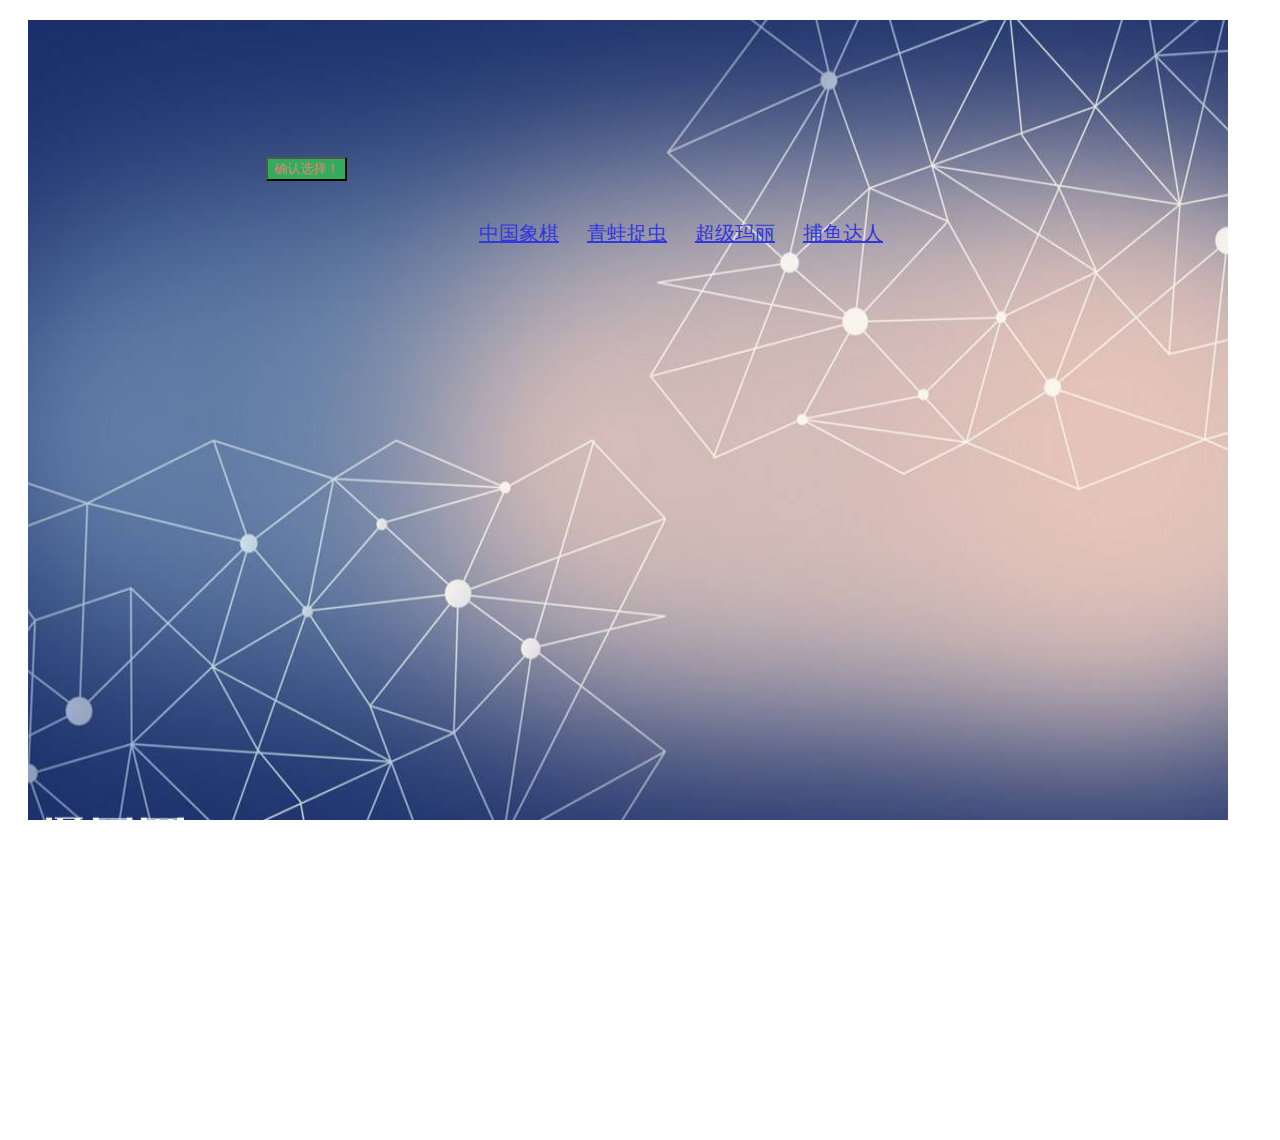
==== index.html @ a9acf526 "add file" ====
<html>
 <head>
<meta http-equiv="Content-Type" content="text/html; charset=utf-8" />
<title>2018年新世纪大全</title>

 </head>
  <style type="text/css">
    h1{
    color:red;
    }
    .game{
    width:100%;
    height:900px;
    margin:20px 20px 20px 20px;     
   background-image:url(images/bg2.jpg);
   background-repeat:no-repeat; 
      background-size:1200px 800px;
      -moz-background-size:100% 100%;}
    #panel{
    position: relative;
    top: 100px;
    /*left: 100px;*/
    text-align: center;
    
    }
    a{
      font-size:20px;
      color: #3437de;
    }
    .hotdog{
      /*background: url(image/dog.gif) no-repeat;*/
      width: 200px;
      height:200px;
      position: relative;
      left: 700px;
        float:left;

    }

    .showgo a:hover{

      font-size:20px;
      color: #2eb67a;

    }
      .blList{


          margin-left:30px;
          position: relative;
          top:100px;
          clear:both;
      }

     .blList .newBox .showgo{
         /*float:left;*/
         margin-left: 20px;
         font-size: 15px;
      }

      .sst{
        cursor: pointer;
          clear:both;
          background-color: #32ad5e;
          color: #da857b;
          margin-top: 10px;
          position: absolute;
          /*top: 30px;*/
          left:  238px
      }
  </style>
    

<body>
  
 
<div class="game">
  
  <div id="panel">
      <div class="blList">
      </div>
      <input type="button" value="确认选择！" class="sst"/>
  </div>

</div>
  <div class='hotdog'>
  </div>
 <!--<h1>单机游戏列表</h1><br>

<a href="games/Chinesechess/index.html">中国象棋</a>
<span class="showgo"><a href="games/Chinesechess/index.html">中国象棋</a></span>
<span class="showgo"><a href="games/frong/index.html">青蛙捉虫</a></span>
<span class="showgo"> <a href="games/supermario/index.html">超级玛丽</a></span>
<span class="showgo"> <a href="games/fish/index.html">捕鱼达人</a></span>

<div class="newBox">
    <a href="games/Chinesechess/index.html">中国象棋</a>
    <span class="showgo"><a href="games/Chinesechess/index.html">中国象棋</a></span>
    <span class="showgo"><a href="games/frong/index.html">青蛙捉虫</a></span>
    <span class="showgo"> <a href="games/supermario/index.html">超级玛丽</a></span>
    <span class="showgo"> <a href="games/fish/index.html">捕鱼达人</a></span>
  </div>
  </div>-->
</body>
<script type="text/javascript" src="static/js/jquery-3.3.1.min.js"></script>
<!--<script type="text/javascript" src="../jquery-3.3.1.min.js"></script>-->
<script>
var str=["中国象棋",
    "青蛙捉虫",
    "超级玛丽",
    "捕鱼达人"
];
var url=["games/Chinesechess/index.html",
    "games/frong/index.html",
    "games/supermario/index.html",
    "games/fish/index.html"
];
window.onload=function (){
    var html = '';
    html+='<div class="newBox">';
    for(var i=0;i<str.length;i++){
        html+='<span class="showgo"><a href='+url[i]+'>'+str[i]+'</a></span>&nbsp;&nbsp;';
    }
    html+='</div>'
    // alert(html);
    $('.blList').html(html);
}

$('.sst').click(function () {
  $.ajaxSetup(
      $(this).css({"color":"yellow","background-color":"red"}),
      // $('.blList').css("display","none"),
      $(this).addClass("idd")
  )
})






</script>

</html>
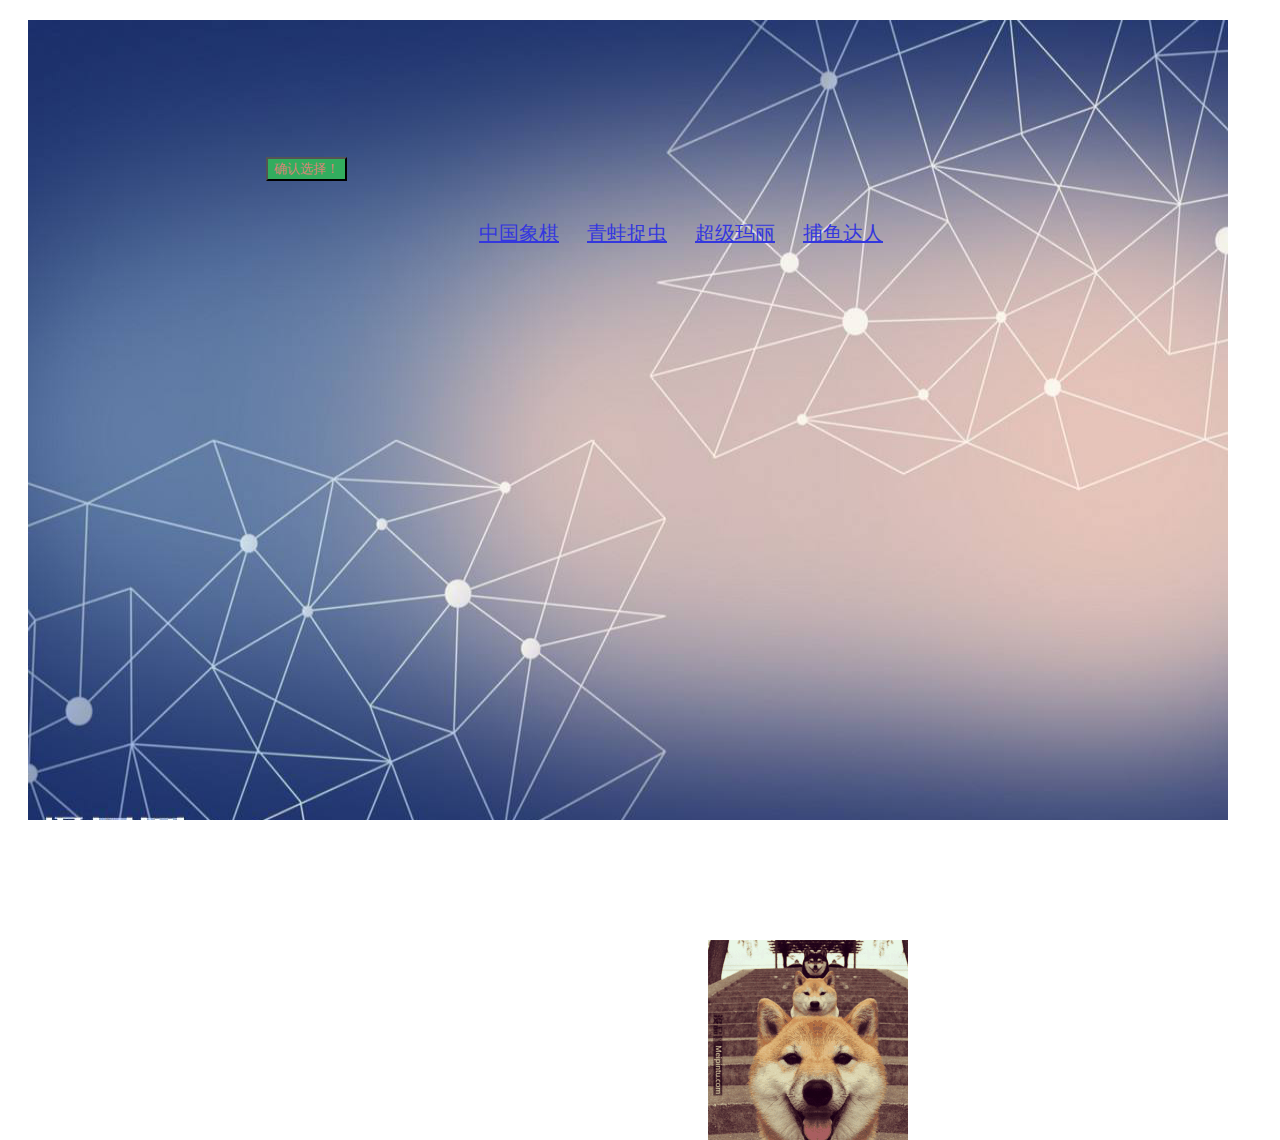
==== commit 1ee08f20: "new comment" ====
--- a/index.html
+++ b/index.html
@@ -28,7 +28,7 @@
       color: #3437de;
     }
     .hotdog{
-      /*background: url(image/dog.gif) no-repeat;*/
+      background: url(image/dog.gif) no-repeat;
       width: 200px;
       height:200px;
       position: relative;
@@ -134,11 +134,6 @@
   )
 })
 
-
-
-
-
-
 </script>
 
 </html>
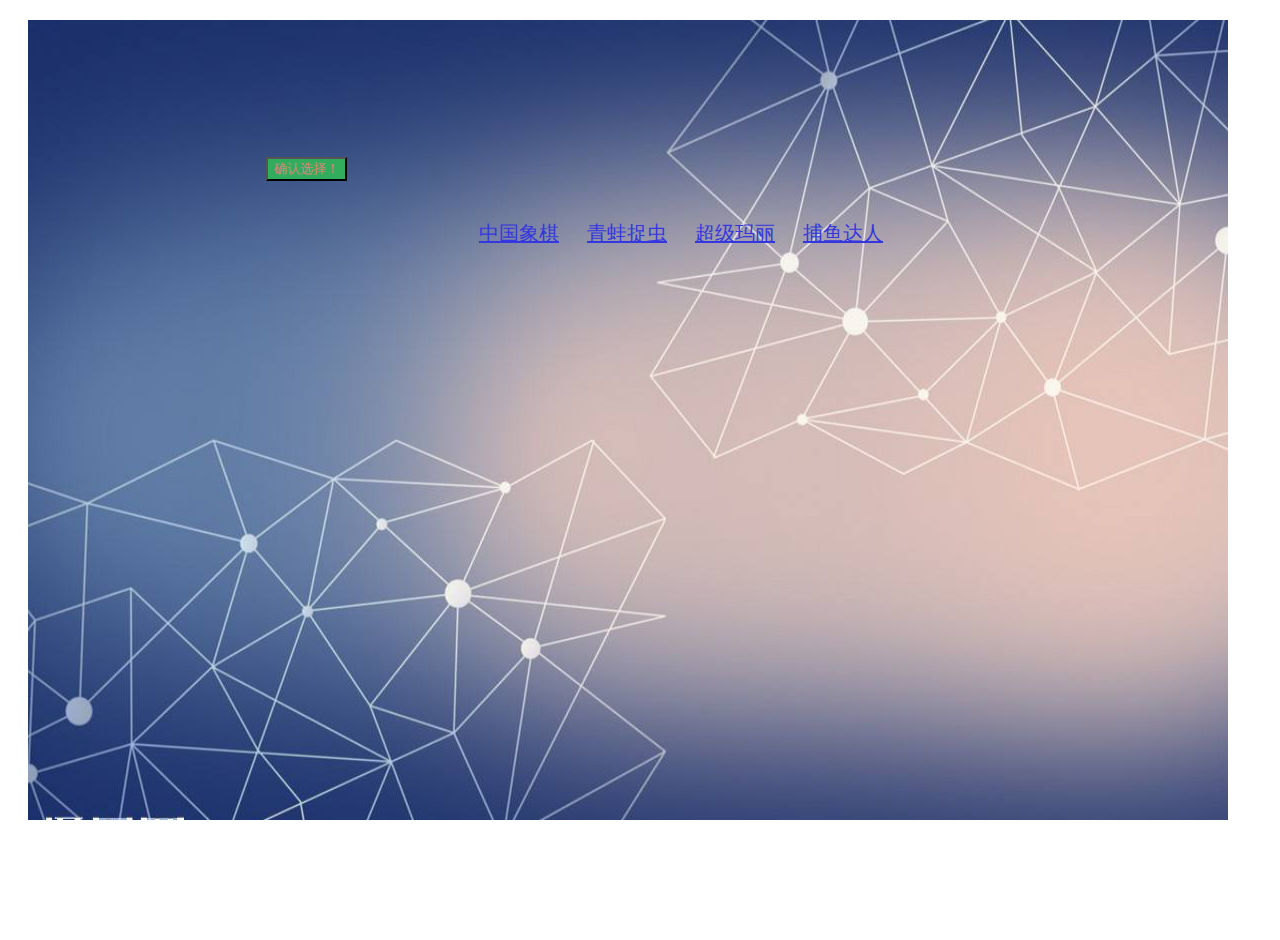
==== commit b979194e: "add file" ====
--- a/index.html
+++ b/index.html
@@ -83,7 +83,7 @@
   </div>
 
 </div>
-  <div class='hotdog'>
+  <div class='hotdog' style="display: none">
   </div>
  <!--<h1>单机游戏列表</h1><br>
 
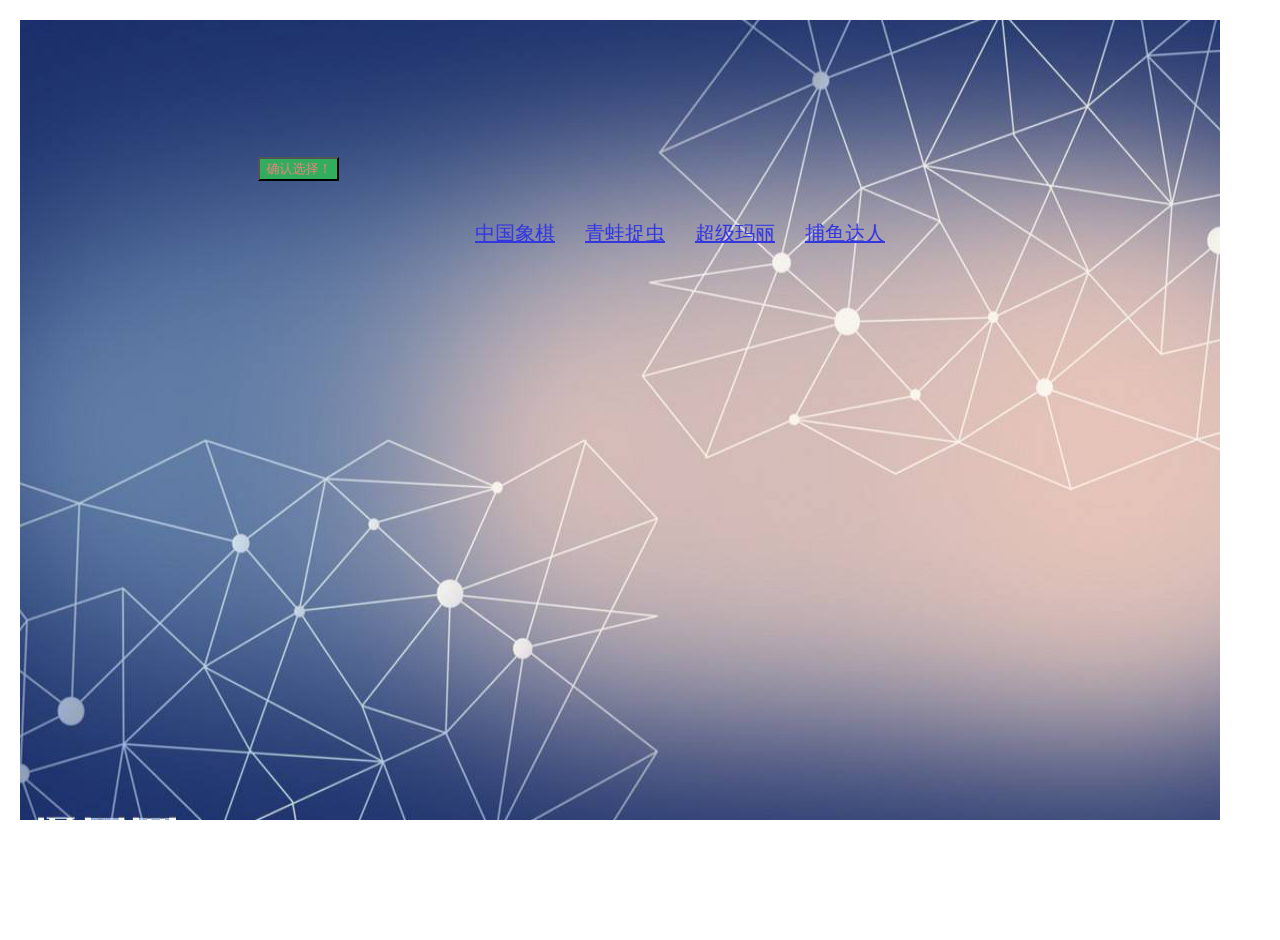
==== commit 13437cdc: "Update index.html" ====
--- a/index.html
+++ b/index.html
@@ -1,10 +1,20 @@
 <html>
  <head>
 <meta http-equiv="Content-Type" content="text/html; charset=utf-8" />
+
+<meta name="viewport" content="width=device-width,initial-scale=1.0, minimum-scale=1.0, maximum-scale=1.0, user-scalable=no"/>
 <title>2018年新世纪大全</title>
 
  </head>
   <style type="text/css">
+  html{
+            font-size: 20px;      //设置1rem代表的大小，一般选用20比较好计算
+        }
+
+  body{
+            margin:0;
+            overflow: hidden;
+        }
     h1{
     color:red;
     }
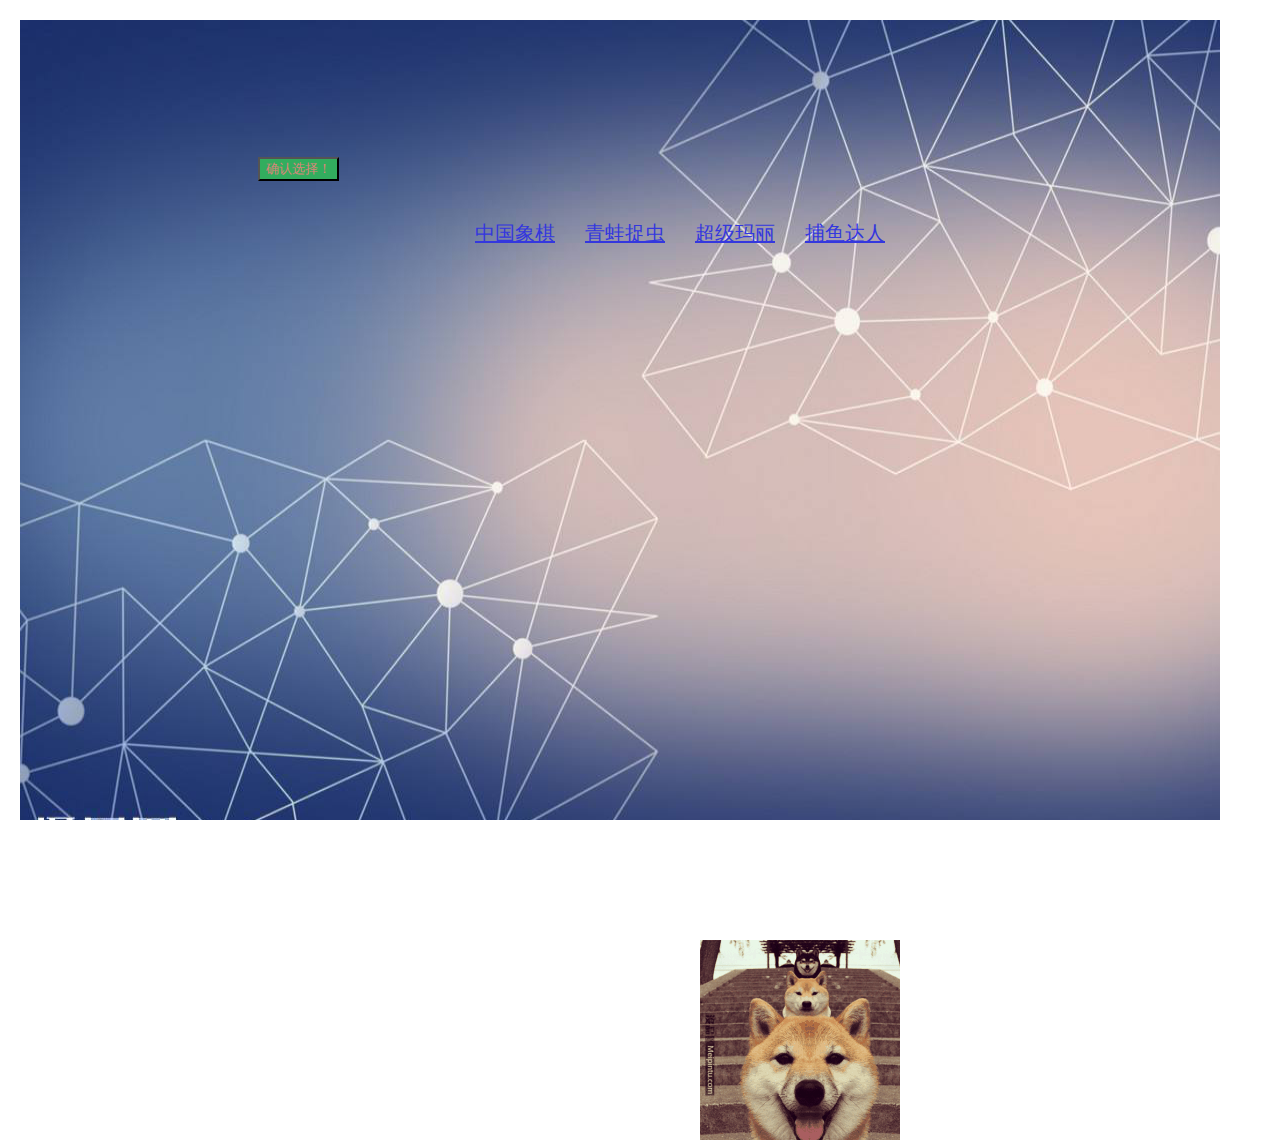
==== commit 21fd0af2: "Update index.html" ====
--- a/index.html
+++ b/index.html
@@ -8,7 +8,7 @@
  </head>
   <style type="text/css">
   html{
-            font-size: 20px;      //设置1rem代表的大小，一般选用20比较好计算
+            font-size: 20px;      
         }
 
   body{
@@ -43,7 +43,7 @@
       height:200px;
       position: relative;
       left: 700px;
-        float:left;
+      float:left;
 
     }
 
@@ -93,7 +93,7 @@
   </div>
 
 </div>
-  <div class='hotdog' style="display: none">
+  <div class='hotdog' style="display: block;">
   </div>
  <!--<h1>单机游戏列表</h1><br>
 
@@ -147,3 +147,4 @@
 </script>
 
 </html>
+
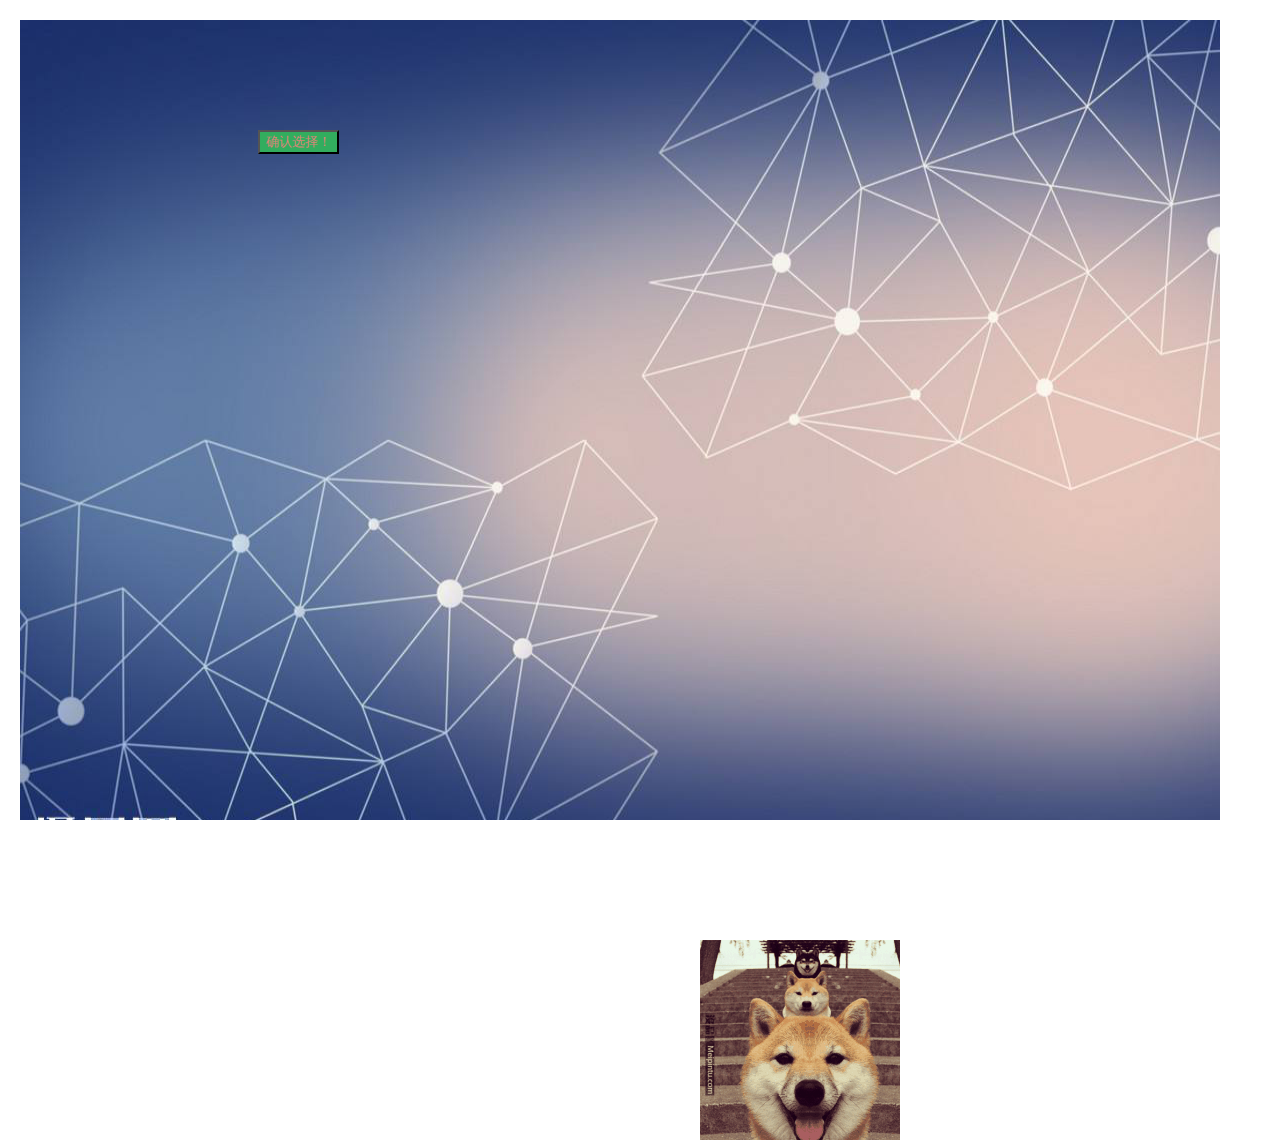
==== commit 1cae6436: "11" ====
--- a/index.html
+++ b/index.html
@@ -118,12 +118,17 @@
 var str=["中国象棋",
     "青蛙捉虫",
     "超级玛丽",
-    "捕鱼达人"
+    "捕鱼达人",
+    "飞机大战"，
+    "维京游戏"
 ];
 var url=["games/Chinesechess/index.html",
     "games/frong/index.html",
     "games/supermario/index.html",
-    "games/fish/index.html"
+    "games/fish/index.html",
+    "games/PlaneWar/index.html",
+    "games/wjgame/index.html"
+
 ];
 window.onload=function (){
     var html = '';
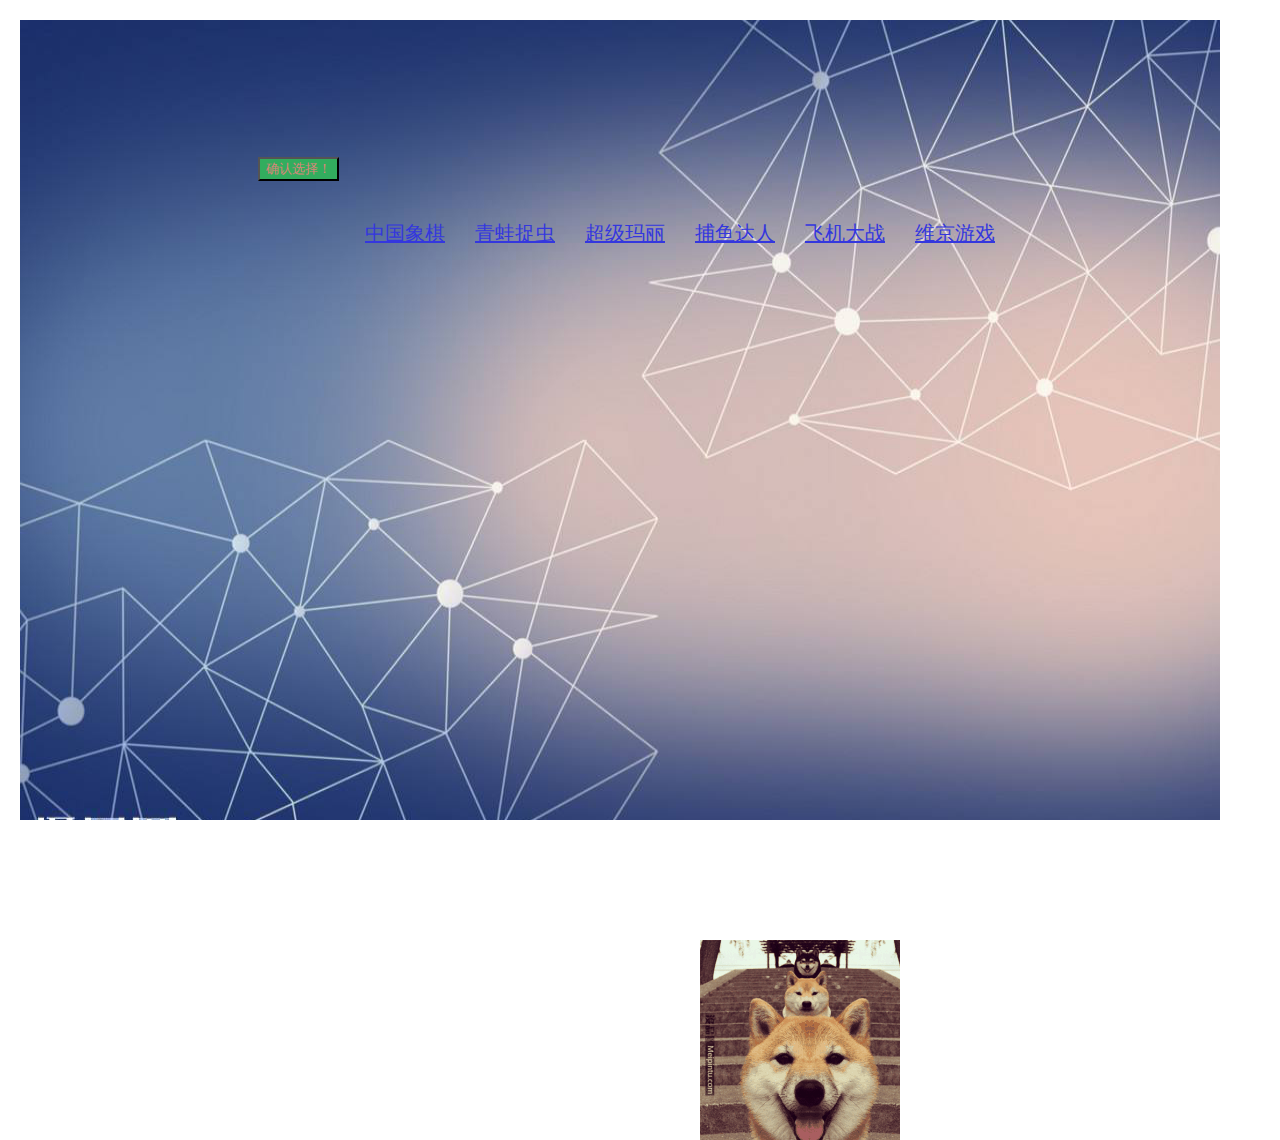
==== commit ad33829b: "1111111" ====
--- a/index.html
+++ b/index.html
@@ -119,7 +119,7 @@
     "青蛙捉虫",
     "超级玛丽",
     "捕鱼达人",
-    "飞机大战"，
+    "飞机大战",
     "维京游戏"
 ];
 var url=["games/Chinesechess/index.html",
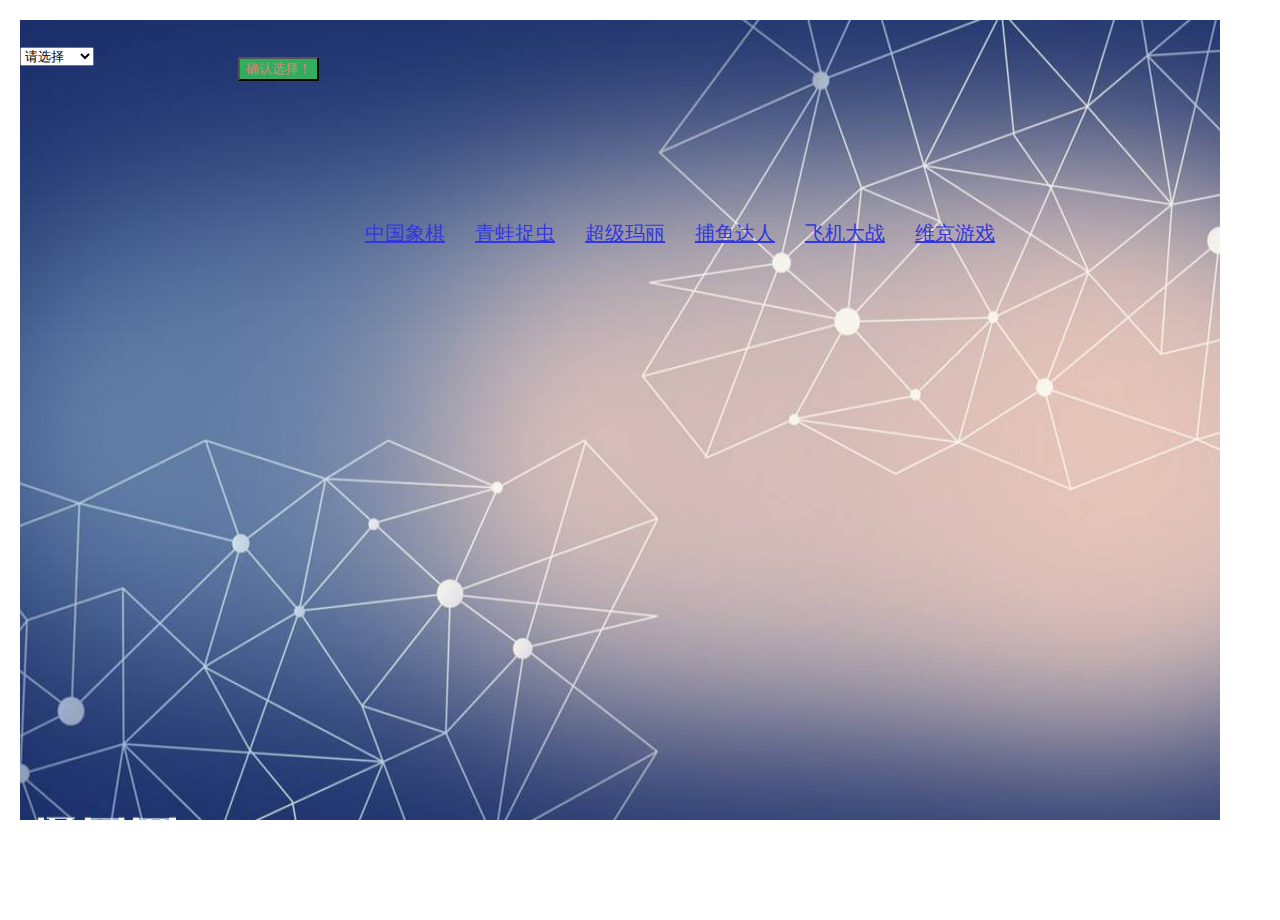
==== commit 79be5729: "update" ====
--- a/index.html
+++ b/index.html
@@ -14,6 +14,11 @@
   body{
             margin:0;
             overflow: hidden;
+
+            position: absolute;
+            height: 800px;
+            width: 100%;
+
         }
     h1{
     color:red;
@@ -89,11 +94,16 @@
   <div id="panel">
       <div class="blList">
       </div>
-      <input type="button" value="确认选择！" class="sst"/>
+      <!-- <input type="button" value="确认选择！" class="sst"/> -->
   </div>
-
+ <div>
+<select class="slist">
+  
+</select>
+<input type="button" value="确认选择！" class="sst"/>
 </div>
-  <div class='hotdog' style="display: block;">
+</div>
+  <div class='hotdog' style="display: none;">
   </div>
  <!--<h1>单机游戏列表</h1><br>
 
@@ -132,21 +142,28 @@
 ];
 window.onload=function (){
     var html = '';
+    var html2='';
     html+='<div class="newBox">';
+    html2='<option value="">请选择</option>'
     for(var i=0;i<str.length;i++){
         html+='<span class="showgo"><a href='+url[i]+'>'+str[i]+'</a></span>&nbsp;&nbsp;';
+
+        html2+='<option value='+ url[i]+'>'+str[i]+'</option>';
     }
     html+='</div>'
     // alert(html);
     $('.blList').html(html);
+    $('.slist').html(html2);
 }
 
 $('.sst').click(function () {
   $.ajaxSetup(
       $(this).css({"color":"yellow","background-color":"red"}),
       // $('.blList').css("display","none"),
-      $(this).addClass("idd")
-  )
+       $(this).addClass("idd")
+      
+
+  );
 })
 
 </script>
